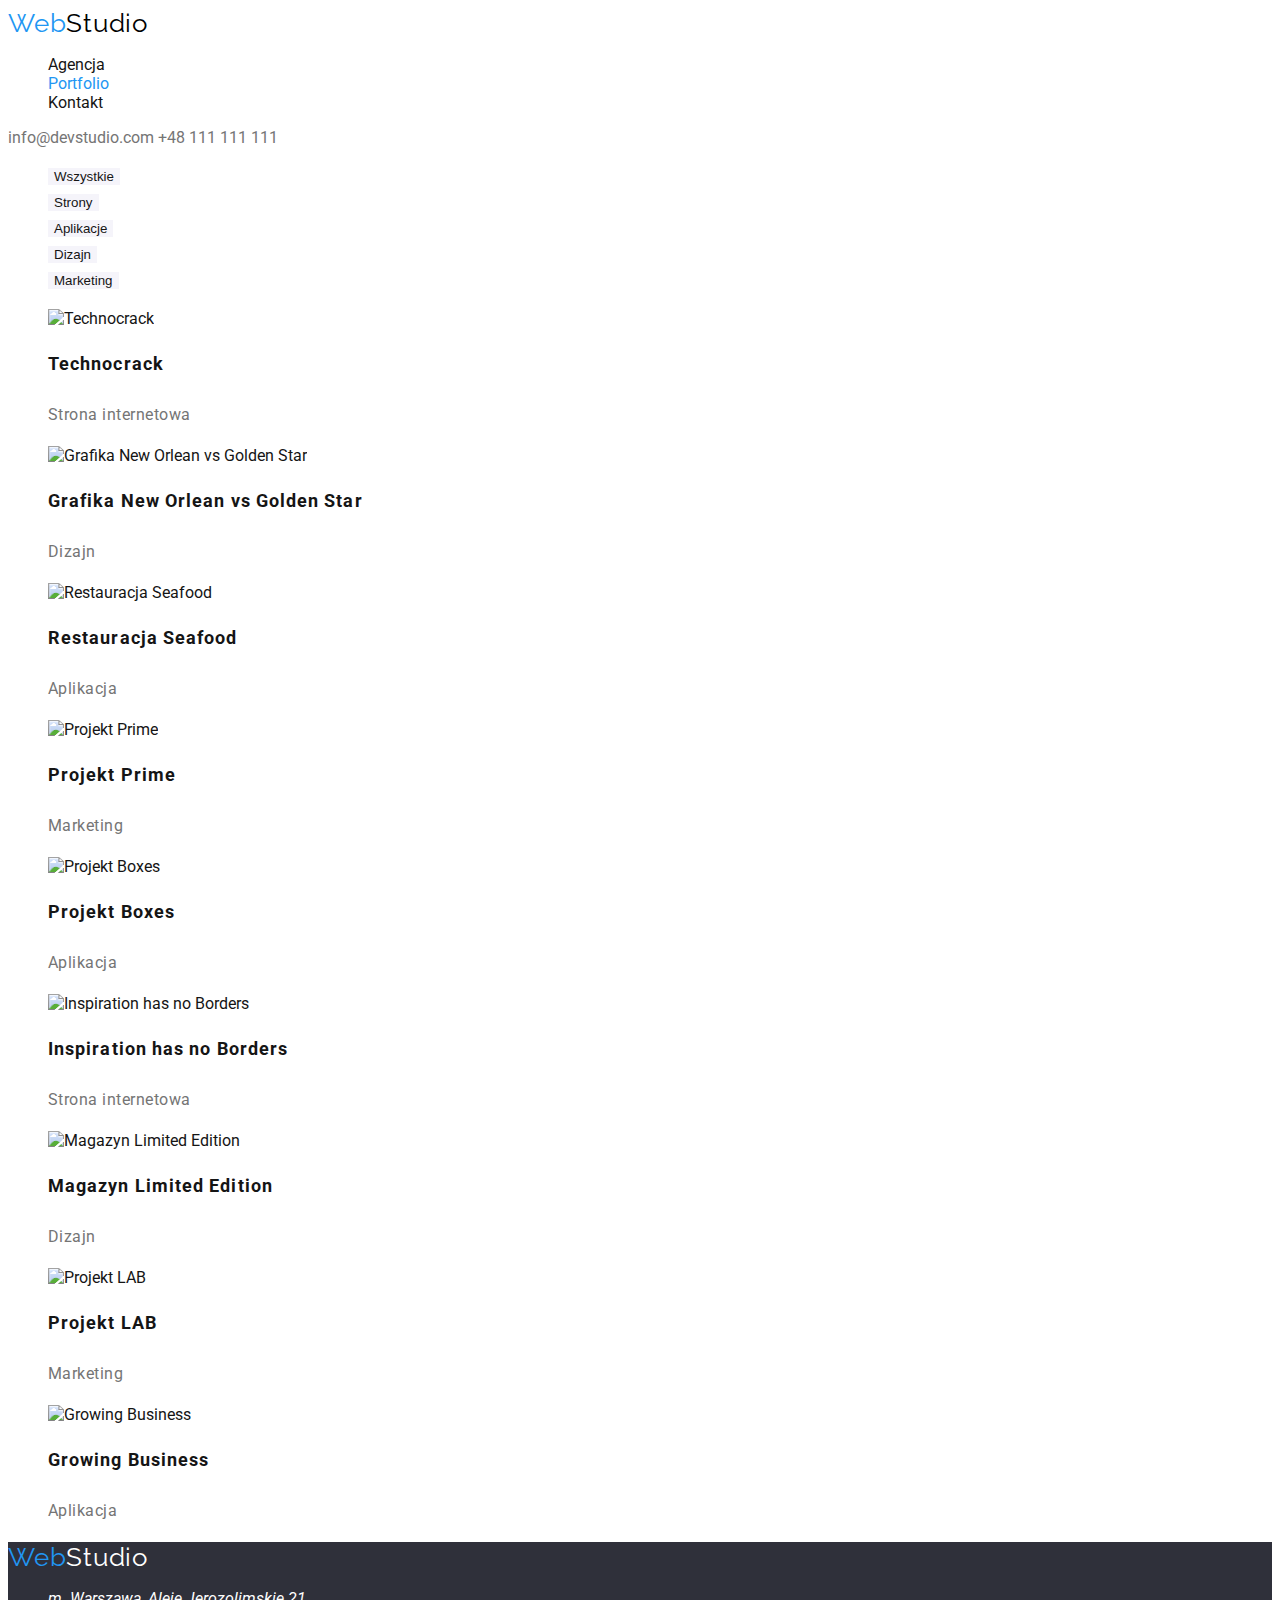
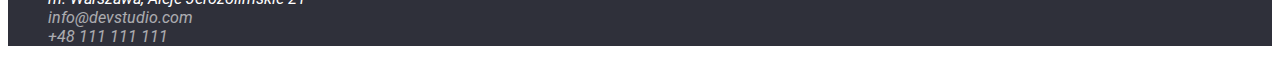
==== portfolio.html @ 827f8603 "i hope all is ok" ====
<!DOCTYPE html>
<html lang="pl">
  <head>
    <meta charset="UTF-8" />
    <meta http-equiv="X-UA-Compatible" content="IE=edge" />
    <meta name="viewport" content="width=device-width, initial-scale=1.0" />
    <title>Portfolio</title>
    <link rel="stylesheet" href="css/style.css" />
    <link rel="preconnect" href="https://fonts.googleapis.com" />
    <link rel="preconnect" href="https://fonts.gstatic.com" crossorigin />
    <link
      href="https://fonts.googleapis.com/css2?family=Raleway:wght@700&family=Roboto:wght@400;500;700;900&display=swap"
      rel="stylesheet"
    />
  </head>
  <body>
    <header class="header">
      <a class="header-logo-blue logo" href="./index.html"
        >Web<span class="header-logo-black logo">Studio</span></a
      >
      <nav class="header-nav">
        <ul>
          <li><a href="./index.html">Agencja</a></li>
          <li><a class="active" href="#">Portfolio</a></li>
          <li><a href="#">Kontakt</a></li>
        </ul>
      </nav>
      <a class="header-contact" href="mailto:info@devstudio.com"
        >info@devstudio.com</a
      >
      <a class="header-contact" href="tel:+48111111111">+48 111 111 111</a>
    </header>

    <main class="main-filtr">
      <section>
        <div class="main-filtr-button">
          <ul>
            <li>
              <button type="button">Wszystkie</button>
            </li>
            <li>
              <button type="button">Strony</button>
            </li>
            <li>
              <button type="button">Aplikacje</button>
            </li>
            <li>
              <button type="button">Dizajn</button>
            </li>
            <li>
              <button type="button">Marketing</button>
            </li>
          </ul>
        </div>

        <div class="main-filtr-list">
          <ul>
            <li>
              <img
                src="images/imghm1.jpg"
                alt="Technocrack"
                width="370"
                height="294"
              />
              <h3>Technocrack</h3>
              <p>Strona internetowa</p>
            </li>
            <li>
              <img
                src="images/imghm2.jpg"
                alt="Grafika New Orlean vs Golden Star"
                width="370"
                height="294"
              />
              <h3>Grafika New Orlean vs Golden Star</h3>
              <p>Dizajn</p>
            </li>
            <li>
              <img
                src="images/imghm3.jpg"
                alt="Restauracja Seafood"
                width="370"
                height="294"
              />
              <h3>Restauracja Seafood</h3>
              <p>Aplikacja</p>
            </li>
            <li>
              <img
                src="images/imghm4.jpg"
                alt="Projekt Prime"
                width="370"
                height="294"
              />
              <h3>Projekt Prime</h3>
              <p>Marketing</p>
            </li>
            <li>
              <img
                src="images/imghm5.jpg"
                alt="Projekt Boxes"
                width="370"
                height="294"
              />
              <h3>Projekt Boxes</h3>
              <p>Aplikacja</p>
            </li>
            <li>
              <img
                src="images/imghm6.jpg"
                alt="Inspiration has no Borders"
                width="370"
                height="294"
              />
              <h3>Inspiration has no Borders</h3>
              <p>Strona internetowa</p>
            </li>
            <li>
              <img
                src="images/imghm7.jpg"
                alt="Magazyn Limited Edition"
                width="370"
                height="294"
              />
              <h3>Magazyn Limited Edition</h3>
              <p>Dizajn</p>
            </li>
            <li>
              <img
                src="images/imghm8.jpg"
                alt="Projekt LAB"
                width="370"
                height="294"
              />
              <h3>Projekt LAB</h3>
              <p>Marketing</p>
            </li>
            <li>
              <img
                src="images/imghm9.jpg"
                alt="Growing Business"
                width="370"
                height="294"
              />
              <h3>Growing Business</h3>
              <p>Aplikacja</p>
            </li>
          </ul>
        </div>
      </section>
    </main>

    <footer class="footer">
      <a class="footer-logo-blue logo" href="./index.html"
        >Web<span class="footer-logo-white logo">Studio</span></a
      >
      <address>
        <ul class="footer-contact">
          <li>m. Warszawa, Aleje Jerozolimskie 21</li>
          <li><a href="mailto:info@devstudio.com">info@devstudio.com</a></li>
          <li><a href="tel:+48111111111">+48 111 111 111</a></li>
        </ul>
      </address>
    </footer>
  </body>
</html>
---- css/style.css ----
body {
    font-family: "Roboto", sans-serif;
    color: rgb(21, 21, 21);   
}



/*HEADER*/
.header-nav a {
    color: rgb(21, 21, 21);
}
.header-contact {
    color: rgb(117, 117, 117);
}
.header a, .footer a {
    text-decoration: none;
}
/*HEADER*/



/**/
a.active,
a:hover {
    color: rgb(33, 150, 243);
}
button {
    color: rgb(21, 21, 21);
    background-color: rgb(245, 244, 250);
    border: none;
    cursor: pointer;
}
button:hover {
    color: rgb(255, 255, 255);
    background-color: rgb(33, 150, 243);
}
button:focus,
a:focus {
    color: rgb(255, 255, 255);
    background-color: rgb(33, 150, 243);
}
/**/



/*LOGO*/
.header-logo-blue {
    color: rgb(33, 150, 243);
}
.footer-logo-blue {
    color: rgb(33, 150, 243);
}
.header-logo-black {
    color: rgb(0, 0, 0);
}
.footer-logo-white {
    color: rgb(255, 255, 255);
}
.logo {
    font-size: 26px;
    letter-spacing: 0.03em;
    line-height: 31px;
    font-family: 'Raleway';
}
/*LOGO*/

/**/
.main-filtr-button {
    font-size: 16px;
    line-height: 26px;
    letter-spacing: 0.03em;
}
/**/

/**/
.main-filtr-list h3 {
    font-size: 18px;
    line-height: 36px;
    letter-spacing: 0.06em;
}
.main-filtr-list p {
    color: rgb(117, 117, 117);
    font-size: 16px;
    line-height: 30px;
    letter-spacing: 0.03em;
}
/**/



/*FOOTER*/
.footer {
    background-color: rgb(47, 48, 58);
}
.footer-contact {
    color: rgb(255, 255, 255);
}
.footer-contact a {
    color: rgb(255, 255, 255);
    opacity: 0.6;
}
.footer-contact a:hover {
    color: rgb(33, 150, 243);
}
/*FOOTER*/



/*main-start-page*/
.main-start-page-section1 {
    background-color: rgb(47, 48, 58);
}
.main-start-page-section1 h1 {
    color: rgb(255, 255, 255);
    font-size: 44px;
    line-height: 60px;
    letter-spacing: 0.06em;
}
.main-start-page-section1 button {
    font-size: 16px;
    line-height: 30px;
    letter-spacing: 0.06em;
    color: rgb(255, 255, 255);
    background-color: rgb(33, 150, 243);
}
.main-start-page-section2-lorem h3 {
    font-size: 14px;
    line-height: 16px;
    letter-spacing: 0.03em;
}
.main-start-page-section2-lorem p {
    font-size: 14px;
    line-height: 24px;
    letter-spacing: 0.03em;
    color: rgb(117, 117, 117);
}
.main-start-page-section3-img h2 {
    font-size: 36px;
    line-height: 42px;
    letter-spacing: 0.03em;
}
.main-start-page-section4-team h2 {
    font-size: 36px;
    line-height: 42px;
    letter-spacing: 0.03em;
}
.main-start-page-section4-team h3 {
    font-size: 16px;
    line-height: 19px;
    letter-spacing: 0.03em;
}
.main-start-page-section4-team p {
    font-size: 16px;
    line-height: 19px;
    letter-spacing: 0.03em;
    color: rgb(117, 117, 117);
}

ul {
    list-style-type: none;
}
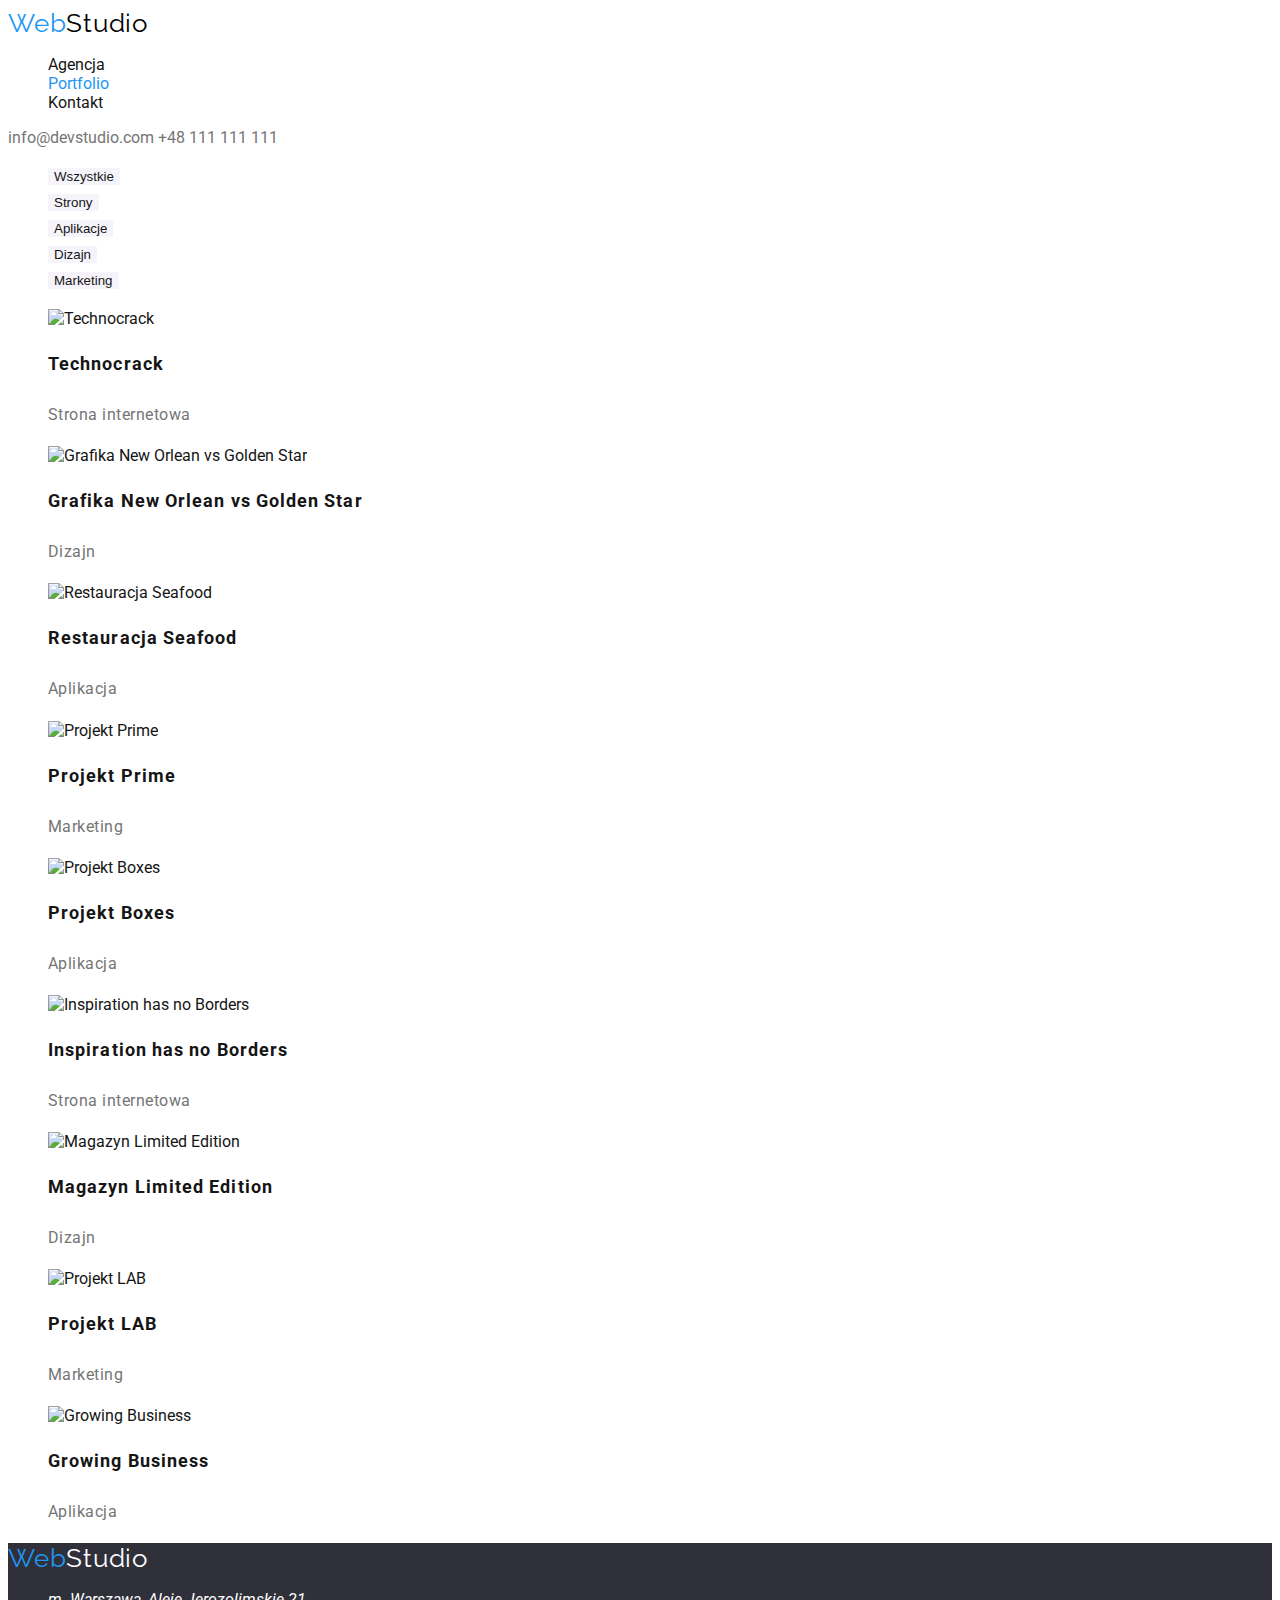
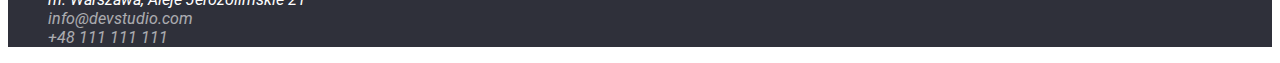
==== commit 81e833cc: "line-height px-em" ====
--- a/portfolio.html
+++ b/portfolio.html
@@ -62,8 +62,8 @@
                 width="370"
                 height="294"
               />
-              <h3>Technocrack</h3>
-              <p>Strona internetowa</p>
+              <h3 class="main-filtr-list-title">Technocrack</h3>
+              <p class="main-filtr-list-type">Strona internetowa</p>
             </li>
             <li>
               <img
@@ -72,8 +72,8 @@
                 width="370"
                 height="294"
               />
-              <h3>Grafika New Orlean vs Golden Star</h3>
-              <p>Dizajn</p>
+              <h3 class="main-filtr-list-title">Grafika New Orlean vs Golden Star</h3>
+              <p class="main-filtr-list-type">Dizajn</p>
             </li>
             <li>
               <img
@@ -82,8 +82,8 @@
                 width="370"
                 height="294"
               />
-              <h3>Restauracja Seafood</h3>
-              <p>Aplikacja</p>
+              <h3 class="main-filtr-list-title">Restauracja Seafood</h3>
+              <p class="main-filtr-list-type">Aplikacja</p>
             </li>
             <li>
               <img
@@ -92,8 +92,8 @@
                 width="370"
                 height="294"
               />
-              <h3>Projekt Prime</h3>
-              <p>Marketing</p>
+              <h3 class="main-filtr-list-title">Projekt Prime</h3>
+              <p class="main-filtr-list-type">Marketing</p>
             </li>
             <li>
               <img
@@ -102,8 +102,8 @@
                 width="370"
                 height="294"
               />
-              <h3>Projekt Boxes</h3>
-              <p>Aplikacja</p>
+              <h3 class="main-filtr-list-title">Projekt Boxes</h3>
+              <p class="main-filtr-list-type">Aplikacja</p>
             </li>
             <li>
               <img
@@ -112,8 +112,8 @@
                 width="370"
                 height="294"
               />
-              <h3>Inspiration has no Borders</h3>
-              <p>Strona internetowa</p>
+              <h3 class="main-filtr-list-title">Inspiration has no Borders</h3>
+              <p class="main-filtr-list-type">Strona internetowa</p>
             </li>
             <li>
               <img
@@ -122,8 +122,8 @@
                 width="370"
                 height="294"
               />
-              <h3>Magazyn Limited Edition</h3>
-              <p>Dizajn</p>
+              <h3 class="main-filtr-list-title">Magazyn Limited Edition</h3>
+              <p class="main-filtr-list-type">Dizajn</p>
             </li>
             <li>
               <img
@@ -132,8 +132,8 @@
                 width="370"
                 height="294"
               />
-              <h3>Projekt LAB</h3>
-              <p>Marketing</p>
+              <h3 class="main-filtr-list-title">Projekt LAB</h3>
+              <p class="main-filtr-list-type">Marketing</p>
             </li>
             <li>
               <img
@@ -142,8 +142,8 @@
                 width="370"
                 height="294"
               />
-              <h3>Growing Business</h3>
-              <p>Aplikacja</p>
+              <h3 class="main-filtr-list-title">Growing Business</h3>
+              <p class="main-filtr-list-type">Aplikacja</p>
             </li>
           </ul>
         </div>
--- a/css/style.css
+++ b/css/style.css
@@ -1,157 +1,156 @@
 body {
     font-family: "Roboto", sans-serif;
-    color: rgb(21, 21, 21);   
+    color: rgb(21, 21, 21);
 }
 
-
-
-/*HEADER*/
 .header-nav a {
     color: rgb(21, 21, 21);
 }
+
 .header-contact {
     color: rgb(117, 117, 117);
 }
-.header a, .footer a {
+
+.header a,
+.footer a {
     text-decoration: none;
 }
-/*HEADER*/
 
-
-
-/**/
 a.active,
 a:hover {
     color: rgb(33, 150, 243);
 }
+
 button {
     color: rgb(21, 21, 21);
     background-color: rgb(245, 244, 250);
     border: none;
     cursor: pointer;
 }
+
 button:hover {
     color: rgb(255, 255, 255);
     background-color: rgb(33, 150, 243);
 }
+
 button:focus,
 a:focus {
     color: rgb(255, 255, 255);
     background-color: rgb(33, 150, 243);
 }
-/**/
 
-
-
-/*LOGO*/
 .header-logo-blue {
     color: rgb(33, 150, 243);
 }
+
 .footer-logo-blue {
     color: rgb(33, 150, 243);
 }
+
 .header-logo-black {
     color: rgb(0, 0, 0);
 }
+
 .footer-logo-white {
     color: rgb(255, 255, 255);
 }
+
 .logo {
     font-size: 26px;
     letter-spacing: 0.03em;
-    line-height: 31px;
+    line-height: 1.19em;
     font-family: 'Raleway';
 }
-/*LOGO*/
 
-/**/
 .main-filtr-button {
     font-size: 16px;
-    line-height: 26px;
+    line-height: 1.63em;
     letter-spacing: 0.03em;
 }
-/**/
 
-/**/
-.main-filtr-list h3 {
+.main-filtr-list-title {
     font-size: 18px;
-    line-height: 36px;
+    line-height: 2em;
     letter-spacing: 0.06em;
 }
-.main-filtr-list p {
+
+.main-filtr-list-type {
     color: rgb(117, 117, 117);
     font-size: 16px;
-    line-height: 30px;
+    line-height: 1.88em;
     letter-spacing: 0.03em;
 }
-/**/
 
-
-
-/*FOOTER*/
 .footer {
     background-color: rgb(47, 48, 58);
 }
+
 .footer-contact {
     color: rgb(255, 255, 255);
 }
+
 .footer-contact a {
     color: rgb(255, 255, 255);
     opacity: 0.6;
 }
+
 .footer-contact a:hover {
     color: rgb(33, 150, 243);
 }
-/*FOOTER*/
 
-
-
-/*main-start-page*/
 .main-start-page-section1 {
     background-color: rgb(47, 48, 58);
 }
+
 .main-start-page-section1 h1 {
     color: rgb(255, 255, 255);
     font-size: 44px;
-    line-height: 60px;
+    line-height: 1.36em;
     letter-spacing: 0.06em;
 }
+
 .main-start-page-section1 button {
     font-size: 16px;
-    line-height: 30px;
+    line-height: 1.88em;
     letter-spacing: 0.06em;
     color: rgb(255, 255, 255);
     background-color: rgb(33, 150, 243);
 }
+
 .main-start-page-section2-lorem h3 {
     font-size: 14px;
-    line-height: 16px;
+    line-height: 1.14em;
     letter-spacing: 0.03em;
 }
+
 .main-start-page-section2-lorem p {
     font-size: 14px;
-    line-height: 24px;
+    line-height: 1.71em;
     letter-spacing: 0.03em;
     color: rgb(117, 117, 117);
 }
+
 .main-start-page-section3-img h2 {
     font-size: 36px;
-    line-height: 42px;
+    line-height: 1.17em;
     letter-spacing: 0.03em;
 }
+
 .main-start-page-section4-team h2 {
     font-size: 36px;
-    line-height: 42px;
+    line-height: 1.17em;
     letter-spacing: 0.03em;
 }
+
 .main-start-page-section4-team h3 {
     font-size: 16px;
-    line-height: 19px;
+    line-height: 1.19em;
     letter-spacing: 0.03em;
 }
+
 .main-start-page-section4-team p {
     font-size: 16px;
-    line-height: 19px;
+    line-height: 1.19em;
     letter-spacing: 0.03em;
     color: rgb(117, 117, 117);
 }
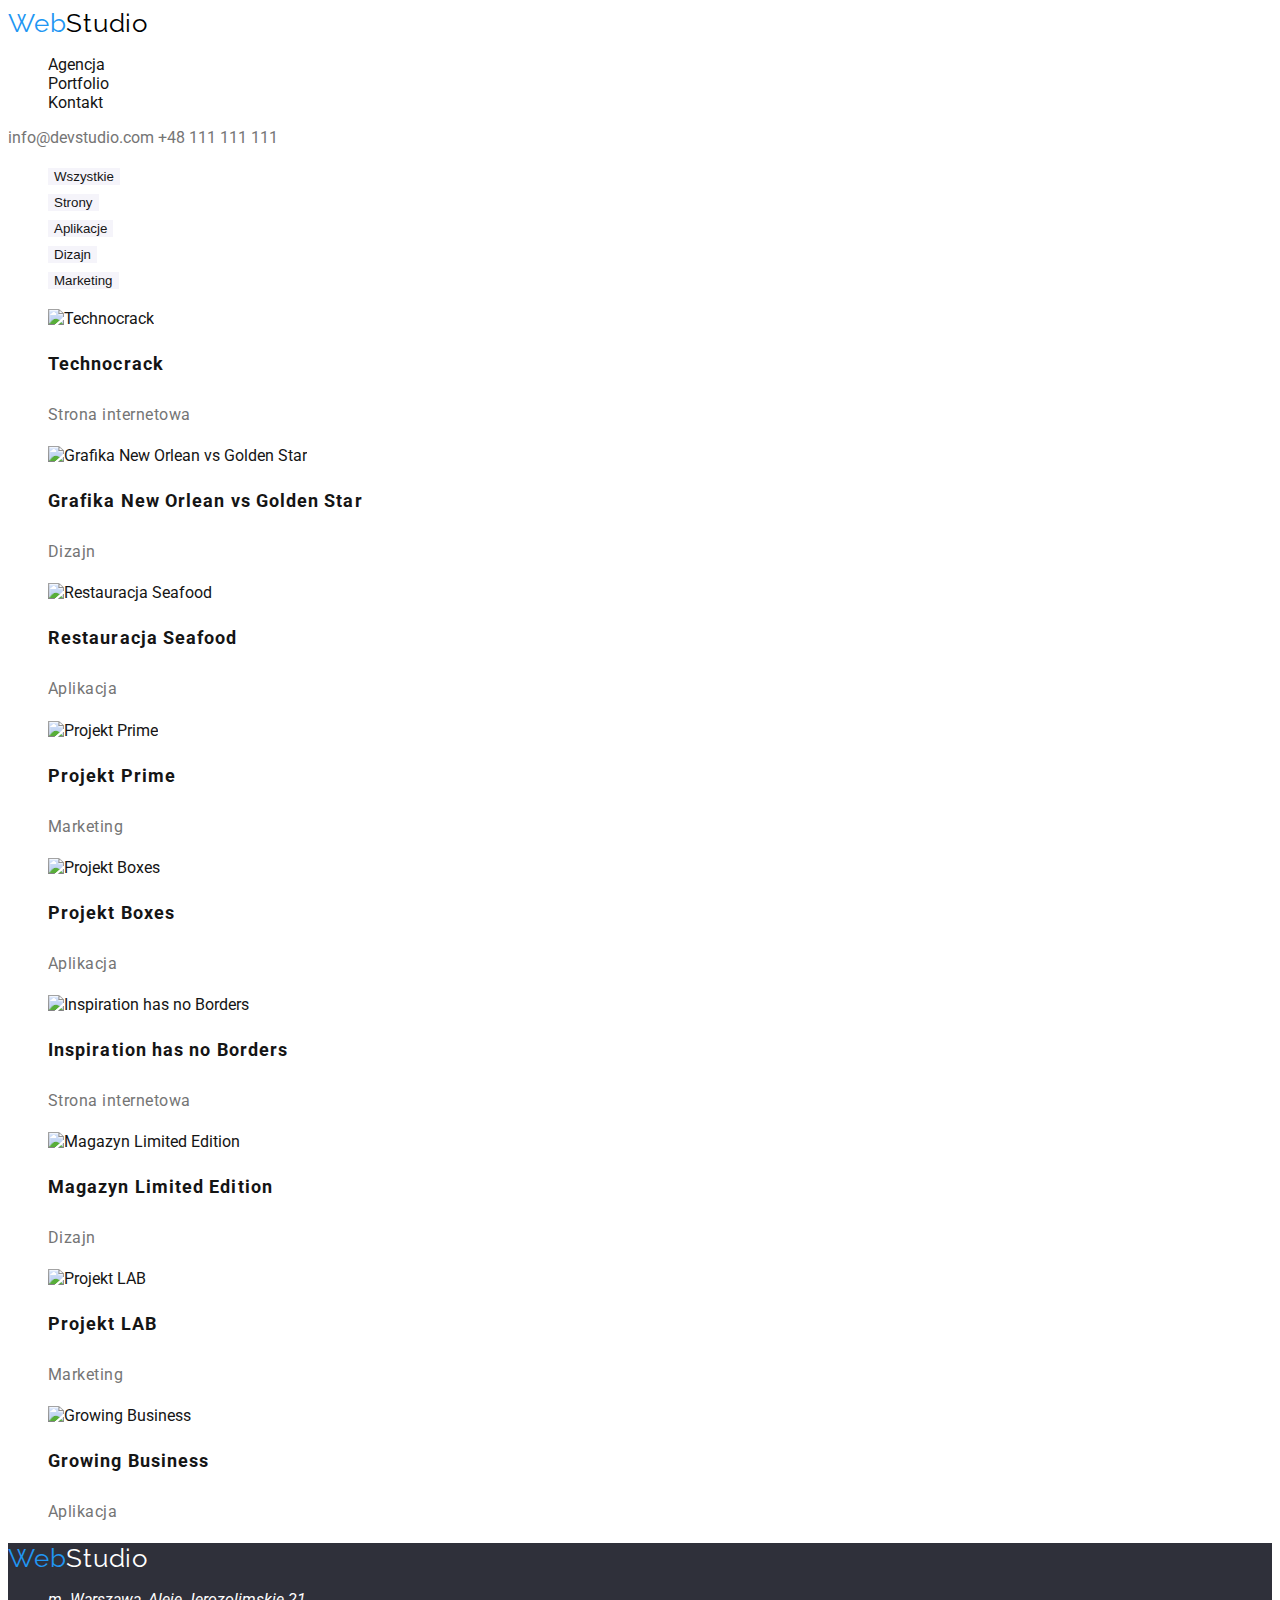
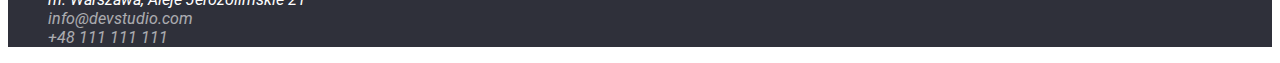
==== commit a8bcd00d: "Robota nad uwagami" ====
--- a/portfolio.html
+++ b/portfolio.html
@@ -18,7 +18,7 @@
       <a class="header-logo-blue logo" href="./index.html"
         >Web<span class="header-logo-black logo">Studio</span></a
       >
-      <nav class="header-nav">
+      <nav class="header-nav list">
         <ul>
           <li><a href="./index.html">Agencja</a></li>
           <li><a class="active" href="#">Portfolio</a></li>
@@ -36,19 +36,25 @@
         <div class="main-filtr-button">
           <ul>
             <li>
-              <button type="button">Wszystkie</button>
+              <button class="main-filtr-buttons" type="button">
+                Wszystkie
+              </button>
             </li>
             <li>
-              <button type="button">Strony</button>
+              <button class="main-filtr-buttons" type="button">Strony</button>
             </li>
             <li>
-              <button type="button">Aplikacje</button>
+              <button class="main-filtr-buttons" type="button">
+                Aplikacje
+              </button>
             </li>
             <li>
-              <button type="button">Dizajn</button>
+              <button class="main-filtr-buttons" type="button">Dizajn</button>
             </li>
             <li>
-              <button type="button">Marketing</button>
+              <button class="main-filtr-buttons" type="button">
+                Marketing
+              </button>
             </li>
           </ul>
         </div>
@@ -72,7 +78,9 @@
                 width="370"
                 height="294"
               />
-              <h3 class="main-filtr-list-title">Grafika New Orlean vs Golden Star</h3>
+              <h3 class="main-filtr-list-title">
+                Grafika New Orlean vs Golden Star
+              </h3>
               <p class="main-filtr-list-type">Dizajn</p>
             </li>
             <li>
--- a/css/style.css
+++ b/css/style.css
@@ -1,14 +1,25 @@
+:root {
+    --black-color: rgb(21, 21, 21);
+    --logoblack-color: rgb(0, 0, 0);
+    --gray-color: rgb(117, 117, 117);
+    --blue-color: rgb(33, 150, 243);
+    --white-color: rgb(255, 255, 255);
+    --white-button-color: rgb(245, 244, 250);
+    --graybackground-color: rgb(47, 48, 58);
+}
+
 body {
     font-family: "Roboto", sans-serif;
-    color: rgb(21, 21, 21);
+    color: var(--black-color);
 }
 
+
 .header-nav a {
-    color: rgb(21, 21, 21);
+    color: var(--black-color);
 }
 
 .header-contact {
-    color: rgb(117, 117, 117);
+    color: var(--gray-color);
 }
 
 .header a,
@@ -16,43 +27,38 @@
     text-decoration: none;
 }
 
-a.active,
-a:hover {
-    color: rgb(33, 150, 243);
+.list a:hover,
+.header-contact:hover {
+    color: var(--blue-color);
 }
 
-button {
-    color: rgb(21, 21, 21);
-    background-color: rgb(245, 244, 250);
+.main-filtr-buttons,
+.main-start-page-section1-button {
+    color: var(--black-color);
+    background-color: var(--white-button-color);
     border: none;
     cursor: pointer;
 }
 
-button:hover {
-    color: rgb(255, 255, 255);
-    background-color: rgb(33, 150, 243);
-}
-
-button:focus,
-a:focus {
-    color: rgb(255, 255, 255);
-    background-color: rgb(33, 150, 243);
+.main-filtr-buttons:hover {
+    color: var(--white-color);
+    background-color: var(--blue-color);
 }
 
 .header-logo-blue {
-    color: rgb(33, 150, 243);
+    color: var(--blue-color);
 }
 
 .footer-logo-blue {
-    color: rgb(33, 150, 243);
+    color: var(--blue-color);
 }
 
 .header-logo-black {
-    color: rgb(0, 0, 0);
+    color: var(--logoblack-color);
 }
 
 .footer-logo-white {
-    color: rgb(255, 255, 255);
+    color: var(--white-color);
 }
 
 .logo {
@@ -75,86 +81,89 @@
 }
 
 .main-filtr-list-type {
-    color: rgb(117, 117, 117);
+    color: var(--gray-color);
     font-size: 16px;
     line-height: 1.88em;
     letter-spacing: 0.03em;
 }
 
 .footer {
-    background-color: rgb(47, 48, 58);
+    background-color: var(--graybackground-color);
 }
 
 .footer-contact {
-    color: rgb(255, 255, 255);
+    color: var(--white-color);
 }
 
 .footer-contact a {
-    color: rgb(255, 255, 255);
+    color: var(--white-color);
     opacity: 0.6;
 }
 
 .footer-contact a:hover {
-    color: rgb(33, 150, 243);
+    color: var(--blue-color);
 }
 
 .main-start-page-section1 {
-    background-color: rgb(47, 48, 58);
+    background-color: var(--graybackground-color);
 }
 
-.main-start-page-section1 h1 {
-    color: rgb(255, 255, 255);
+.main-start-page-section1-title {
+    color: var(--white-color);
     font-size: 44px;
     line-height: 1.36em;
     letter-spacing: 0.06em;
 }
 
-.main-start-page-section1 button {
+.main-start-page-section1-button {
     font-size: 16px;
     line-height: 1.88em;
     letter-spacing: 0.06em;
-    color: rgb(255, 255, 255);
-    background-color: rgb(33, 150, 243);
+    color: var(--white-color);
+    background-color: var(--blue-color);
 }
 
-.main-start-page-section2-lorem h3 {
+.main-start-page-section2-lorem-title {
     font-size: 14px;
     line-height: 1.14em;
     letter-spacing: 0.03em;
 }
 
-.main-start-page-section2-lorem p {
+.main-start-page-section2-lorem-description {
     font-size: 14px;
     line-height: 1.71em;
     letter-spacing: 0.03em;
-    color: rgb(117, 117, 117);
+    color: var(--gray-color);
 }
 
-.main-start-page-section3-img h2 {
+.main-start-page-section3-img-title {
     font-size: 36px;
     line-height: 1.17em;
     letter-spacing: 0.03em;
 }
 
-.main-start-page-section4-team h2 {
+.main-start-page-section4-team-name {
     font-size: 36px;
     line-height: 1.17em;
     letter-spacing: 0.03em;
 }
 
-.main-start-page-section4-team h3 {
+.main-start-page-section4-team-title {
     font-size: 16px;
     line-height: 1.19em;
     letter-spacing: 0.03em;
 }
 
-.main-start-page-section4-team p {
+.main-start-page-section4-team-position {
     font-size: 16px;
     line-height: 1.19em;
     letter-spacing: 0.03em;
-    color: rgb(117, 117, 117);
+    color: var(--gray-color);
 }
 
-ul {
+.header ul,
+.main-filtr ul,
+.footer ul,
+.main-start-page ul {
     list-style-type: none;
 }